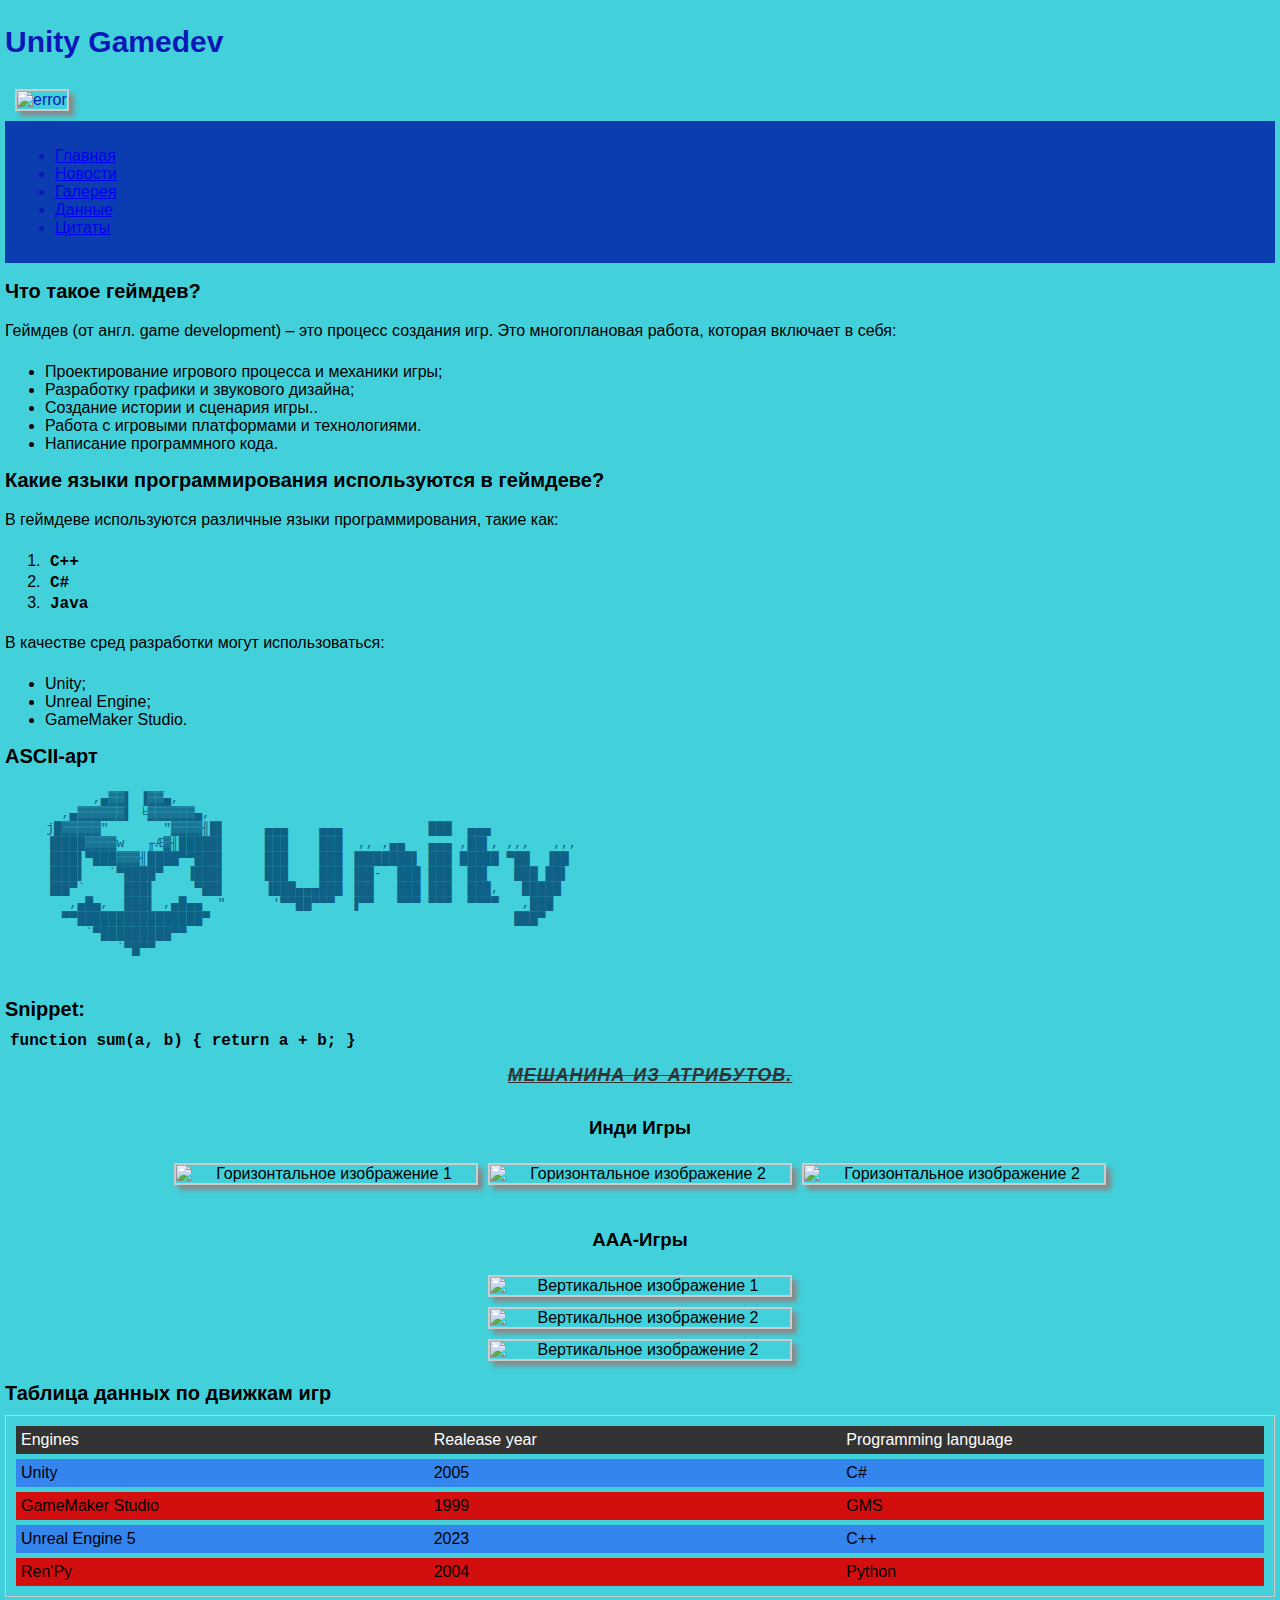
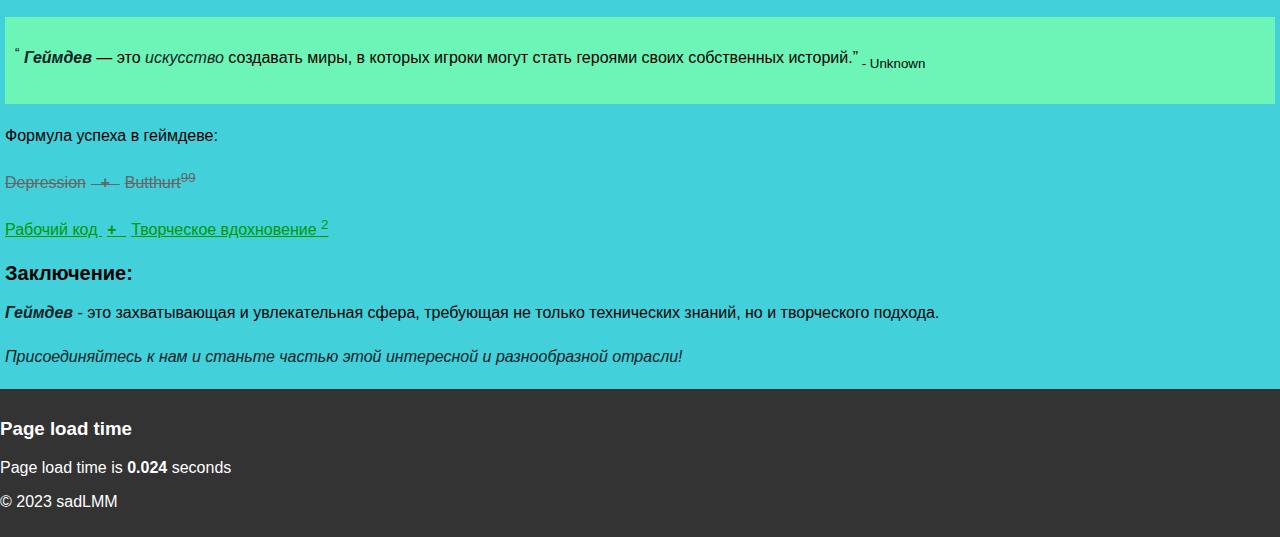
==== index.html @ ef22480f "lab_4.v1" ====
<!DOCTYPE html>
<html lang="ru">
<head>
  <meta charset="UTF-8">
  <meta name="keywords" content="геймдев, игры, разработка игр">
  <meta name="description" content="Этот сайт посвящен теме геймдев и содержит информацию о разработке игр.">
  <link rel="stylesheet" href="css/styles.css">

  <script src="js/Page_load_time.js"></script>
  <script src="js/item_status.js"></script>
  <title>Сайт о геймдеве</title>
</head>
<body class="body">
<header class="header">
  <h1 class="heading"> Unity Gamedev </h1>
  <img src="https://i.playground.ru/p/lJbBQT5f_KwmJoB2KZjHbQ.png"  alt="error">


  <nav class="header__nav">

    <ul class="navigation__list">
      <!--<li><a href="#">Главная</a></li>-->
      <li class="Main"><a href="#Main">Главная</a>  </li>
      <li class="News"><a href="#News">Новости</a>  </li>
      <li class="Gallery"><a href="#Gallery">Галерея</a>  </li>
      <li class="Data"><a href="#Data">Данные</a>  </li>
      <li class="Quote"><a href="#Quote">Цитаты</a>  </li>

    </ul>
  </nav>
</header>
<main>


  <section id="News">
    <h2 class="heading2">Что такое геймдев?</h2>
    <p class="paragraph">Геймдев (от англ. game development) – это процесс создания игр. Это многоплановая работа, которая включает в себя:</p>
    <ul class="list">
      <li class="list__item">Проектирование игрового процесса и механики игры;</li>
      <li class="list__item">Разработку графики и звукового дизайна;</li>
      <li class="list__item">Создание истории и сценария игры..</li>
      <li class="list__item">Работа с игровыми платформами и технологиями.</li>
      <li class="list__item">Написание программного кода.</li>
    </ul>
  </section>

  <section>
    <h2 class="heading2">Какие языки программирования используются в геймдеве?</h2>
    <p class="paragraph">В геймдеве используются различные языки программирования, такие как:</p>
    <ol class="list">
      <li class="list__item"><code class="code">C++</code></li>
      <li class="list__item"><code class="code">C#</code></li>
      <li class="list__item"><code class="code">Java</code></li>
    </ol>
    <p class="paragraph">В качестве сред разработки могут использоваться:</p>
    <ul class="list">
      <li class="list__item">Unity;</li>
      <li class="list__item">Unreal Engine;</li>
      <li class="list__item">GameMaker Studio.</li>
    </ul>
  </section>

  <section>
    <h2 class="heading2">ASCII-арт</h2>
    <pre class="preformatted">
          ,▄▓▓▌ ▐▓▓▄,
      ,▄▓▓▓▓▓▓▌ ╘▓▓▓▓▓▓▄,
    j█▓▓▓▓▓"       "▓▓▓▓╢█▌     ▄▄▄    ▄▄▄           ███  ▄▄▄
    ▐████▓▓▓▓w   ╓Æ▓╢█████▌     ███    ███  ,, ,▄▄   ▄▄▄ ,██▌, ,,,   ,,,
    ▐███▌▀███▓▓▓╢████▀▀███▌     ███    ███ ▐███████▌ ███ █████ ▀██  ▐██
    ▐███▌   `▀████▀   ▐███▌     ███    ███ ▐██-  ███ ███  ██▌   ███ ██▌
    ▐██▀`     ███▌     ▀██▌     ▐███▄▄▄███ ▐██   ███ ███  ███,   █████
       ,▄█▄,  ███▌ ,▄█▄▄  "      '▀▀██▀▀▀  ▐▀▀   ▀▀▀ ▀▀▀  ▀▀▀▀   ,███
      ▀▀████████████████▀                                       ███▀
         `▀█████████▀▀
             `▀█▀▀
    </pre>
  </section>
  <section>
    <h2 class="heading2">Snippet:</h2>
    <code class="code">
      function sum(a, b) {
      return a + b;
      }
    </code>
    <p class="my_p">Мешанина из атрибутов.</p>
  </section>

  <section id="Gallery" class="gallery">
    <h3>Инди Игры</h3>
    <div class="horizontal-row">
      <img src="https://wallpapers.com/images/high/indie-games-1920-x-1200-wallpaper-4uxms8qymoasacbl.webp" alt="Горизонтальное изображение 1">
      <img src="https://wallpapers.com/images/high/indie-games-1920-x-1080-wallpaper-1pp1ojj062dm00wa.webp" alt="Горизонтальное изображение 2">
      <img src="https://wallpapers.com/images/high/indie-games-1600-x-900-wallpaper-tjoo0bfdchndl1yh.webp" alt="Горизонтальное изображение 2">
    </div>
    <div class="vertical-row">
      <h3>ААА-Игры</h3>
      <img src="https://www.thelostgamer.com/wp-content/uploads/2020/11/DOOM-Eternal-1024x576.jpg.webp" alt="Вертикальное изображение 1">
      <img src="https://www.thelostgamer.com/wp-content/uploads/2020/11/Baldurs-Gate-3-1024x587.jpg.webp" alt="Вертикальное изображение 2">
      <img src="https://www.thelostgamer.com/wp-content/uploads/2020/11/Watch-Dogs-Legion-1024x576.jpg.webp" alt="Вертикальное изображение 2">
    </div>
  </section>


  <section id="Data">
    <h2 class="heading2">Таблица данных по движкам игр</h2>
    <div class="table-container">
      <div class="table-header"> <!-- Заголовок таблицы -->
        <div>Engines</div>
        <div>Realease year</div>
        <div>Programming language</div>
      </div>
      <div class="table-row">
        <div>Unity</div>
        <div>2005</div>
        <div>С#</div>

      </div>
      <div class="table-row">
        <div>GameMaker Studio</div>
        <div>1999</div>
        <div>GMS</div>
      </div>
      <div class="table-row">
        <div>Unreal Engine 5</div>
        <div>2023</div>
        <div>C++</div>
      </div>
      <div class="table-row">
        <div>Ren'Py</div>
        <div> 2004 </div>
        <div>Python</div>
      </div>
      <!-- Добавьте другие строки по аналогии -->
    </div>
  </section>

  <section id="Quote">
    <blockquote class="blockquote">
      <p class="paragraph"><sup class="superscript">“</sup> <b class="emphasis">Геймдев</b> — это <em class="emphasis">искусство</em> создавать миры, в которых игроки могут стать героями своих собственных историй.”<sub> - Unknown</sub></p>
    </blockquote>
    <p class="paragraph"> Формула успеха в геймдеве:</p>
    <p class="paragraph"> <del class="deleted">Depression<code class="code"> + </code> Butthurt<sup class="superscript">99</sup> </del>  </p>
    <p class="paragraph"> <ins class="inserted">Рабочий код <code class="code"> + </code> Творческое вдохновение <sup class="superscript">2</sup> </ins></p>
  </section>

  <section>
    <h2 class="heading2">Заключение:</h2>
    <p class="paragraph"><strong class="emphasis">Геймдев</strong> - это захватывающая и увлекательная сфера, требующая не только технических знаний, но и творческого подхода.</p>
    <p class="paragraph"><em class="emphasis">Присоединяйтесь к нам и станьте частью этой интересной и разнообразной отрасли!</em></p>
  </section>


<footer class="footer">

  <div class="footer_load_time">
    <h3>Page load time</h3>
    <span id="load_time"></span>
  </div>


  <p>&copy; 2023 sadLMM </p>
</footer>


</main>
</body>
</html>
---- css/styles.css ----
.body {
  display: flex;
  flex-direction: column;
  background-color: #42D1DB;
  font-family: Arial, sans-serif;
  margin: 0;
  padding: 5px;
  text-align: left;
}

/* Блок "header" */
.header {
  color: #0a18b7;
  text-align: left;

}


/* Блок "heading" */
.heading {
  font-size: 1.875rem;
  margin-bottom: 20px;

}

/* Блок "navigation" */
.navigation {
  display: flex;
  justify-content: space-between;
  background-color: #0b3db0;
  padding: 10px;
}

/* Элемент "navigation__item" внутри блока "navigation" */
.navigation__item {
  display: inline;
  margin-right: 20px;
}

/* Блок "paragraph" */
.paragraph {
  font-size: 1rem;
  margin-bottom: 20px;
  line-height: 1.5;
}

/* Блок "heading2" */
.heading2 {
  font-size: 1.25rem;
  margin-bottom: 10px;
}

/* Блок "code" */
.code {
  font-family: Consolas, monospace;
  background-color: #42D1DB;
  padding: 5px;
  line-height: 1.3;
  font-weight: bold;
}

/* Блок "preformatted" */
.preformatted {
  justify-content: flex-start;
  color: #0e6085;
  padding: 10px;
}

/* Блок "blockquote" */
.blockquote {
  background-color: #6CF5B7;
  padding: 10px;
  margin: 20px 0;
}

/* Элемент "superscript" внутри блока "paragraph" */
.superscript {
  font-size: smaller;
  vertical-align: super;
}

/* Элемент "emphasis" внутри блока "paragraph" */
.emphasis {
  font-style: italic;
  color: #092326;
}

/* Элемент "deleted" внутри блока "paragraph" */
.deleted {
  text-decoration: line-through;
  color: #666;
}

/* Элемент "inserted" внутри блока "paragraph" */
.inserted {
  text-decoration: underline;
  color: #009900;
}

/* Блок "footer" */
.footer {
  position: absolute;
  left: 0;
  width: 100%;
  text-align: left;
  background-color: #333;
  color: #fff;
  padding: 10px 0;
}

.my_p{
  font-size: 1.125rem;
  line-height: 1.5;
  font-family: Arial, sans-serif;
  font-weight: bold;
  text-align: center;
  vertical-align: middle;
  background-color: #42D1DB;
  color: #333;
  margin: 10px 20px ;
  white-space: pre;
  font-style: italic;
  text-decoration: underline line-through;
  text-transform: uppercase;
  word-spacing: 2px;
  letter-spacing: 1px;
  text-indent: 20px;
}

img {
  width: 300px;
  height: auto;
  border: 2px solid #ccc;
  margin: 10px;
  box-shadow: 5px 5px 5px #888;
}

/* Галерея стилей */
.gallery {
  display: flex;
  flex-direction: column;
  align-items: center;
  text-align: center;
}

/* Горизонтальный ряд изображений */
.horizontal-row {
  display: flex;
  justify-content: space-between;
  margin-bottom: 20px;
}

/* Вертикальный ряд изображений */
.vertical-row {
  display: flex;
  flex-direction: column;
  align-items: center;
}

/* Стили для изображений */
.gallery img {
  max-width: 100%;
  height: auto;
  margin: 5px;
}

/* Скрываем ASCII-арт при разрешении в 768 пикселей и меньше */
@media screen and (max-width: 768px) {
  .preformatted {
    display: none;
  }
}


/* Стили для таблицы данных */
.table-container {
  display: grid;
  /*grid-template-columns: repeat(auto-fit, minmax(150px, 1fr)); /* Адаптивные колонки */
  gap: 5px;
  border: 1px solid #ccc;
  padding: 10px;
}

.table-header {
  display: grid;
  grid-template-columns: repeat(3, 1fr);
  background-color: #333;
  color: #fff;
  padding: 5px;
}

.table-row {
  display: grid;
  grid-template-columns: repeat(3, 1fr);
  padding: 5px;
}

/* Стили для четных и нечетных строк */
.table-row:nth-child(odd) {
  background-color: #d30e0e; /* Четные строки */
}

.table-row:nth-child(even) {
  background-color: #3485ee; /* Нечетные строки */
}

.footer_load_time{
  text-align: left;
}


.header__nav .container ul li.active {
  background-color: darkslateblue;
  transition: 0.3s ease background-color;
}

.header__nav .container ul li a:hover {
  color: white;
  text-shadow: -1px -1px 0 #000,
  1px -1px 0 #000,
  -1px 1px 0 #000,
  1px 1px 0 #000;
}

.header__nav .container ul li.active a {
  color: rgb(255, 255, 255);
}

.header__nav .navigation__list ul li a:hover{
  color: white;
  text-shadow: -1px -1px 0 #000,
  1px -1px 0 #000,
  -1px 1px 0 #000,
  1px 1px 0 #000;
}

.header__nav .navigation__list ul li a.active{

}
.header__nav .navigation__list ul li.active a{
  color: rgb(255, 255, 255);
}

.header__nav {
  display: flex;
  justify-content: space-between;
  background-color: #0b3db0;
  padding: 10px;
}

.navigation__list li.active {
  /* Стили для активного пункта меню */
  background-color: #115af5; /* Например, измените цвет фона */
  color: #fff; /* Например, измените цвет текста */
}
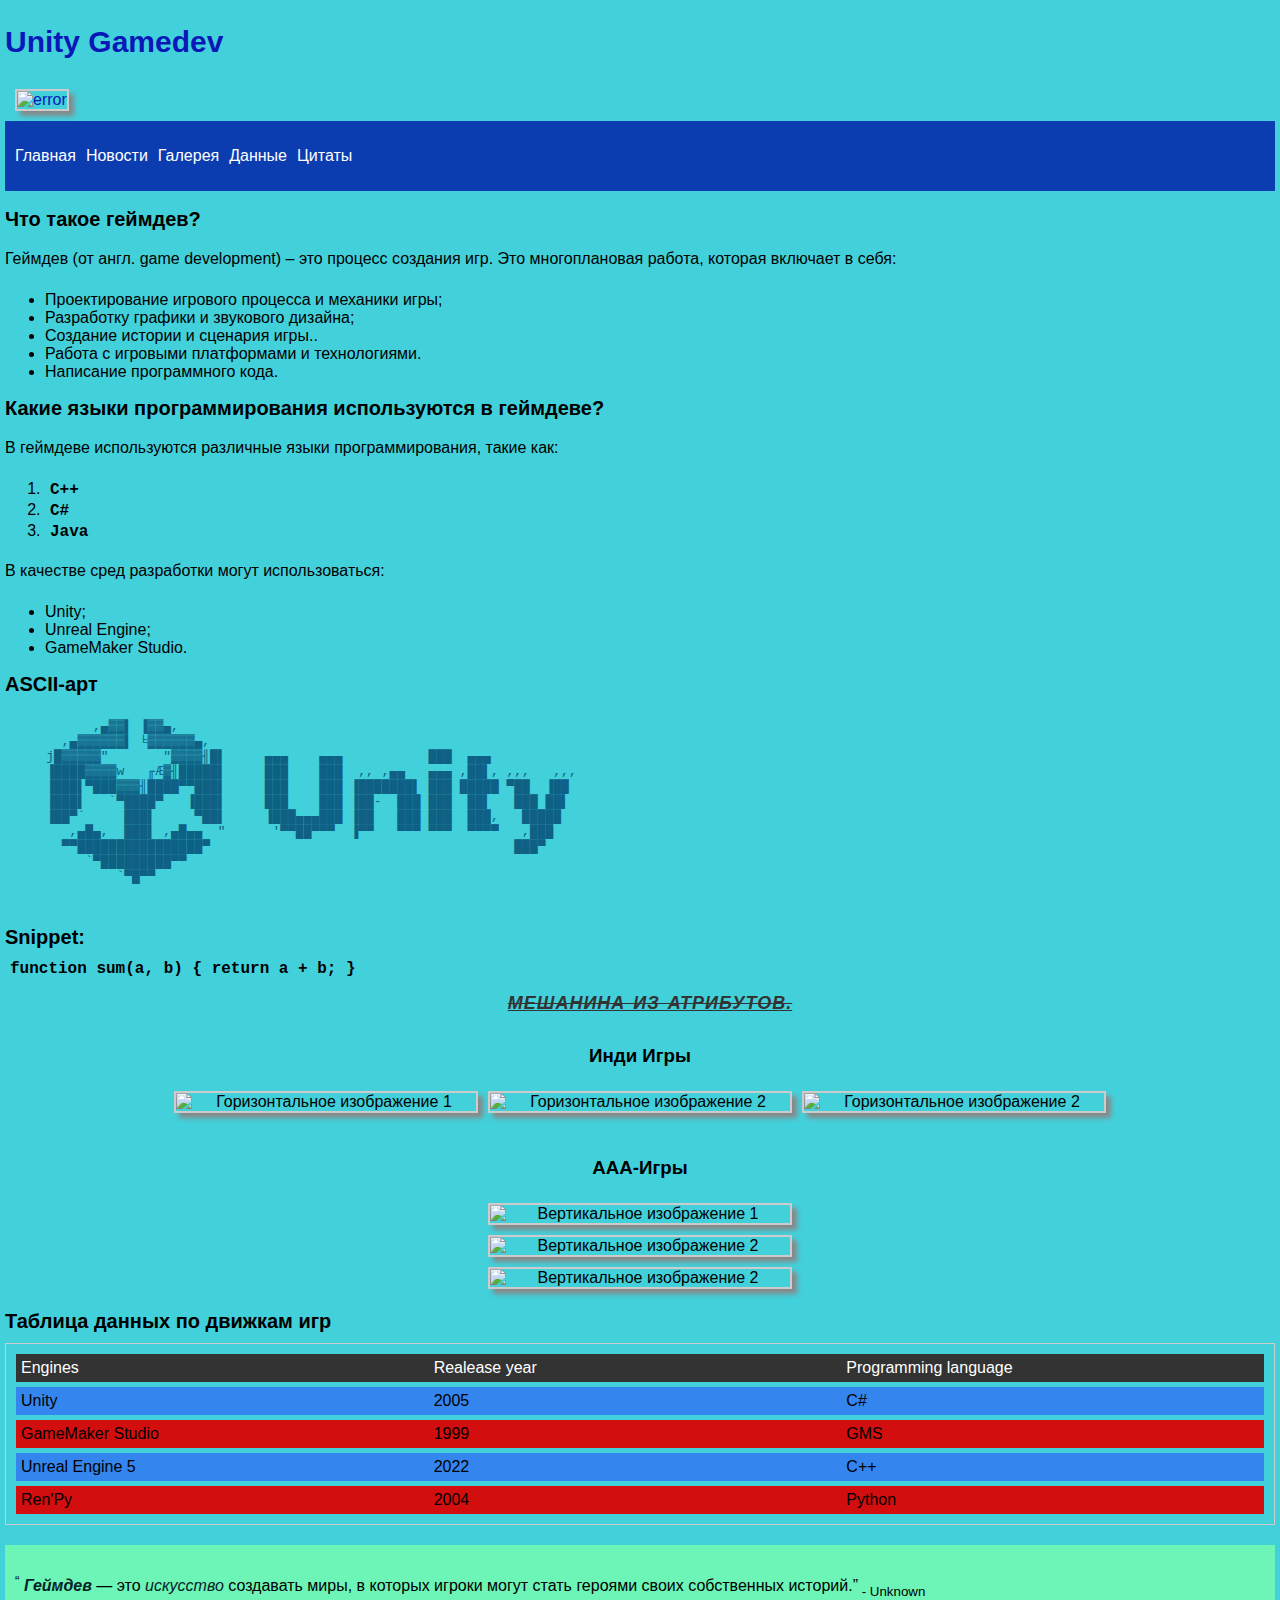
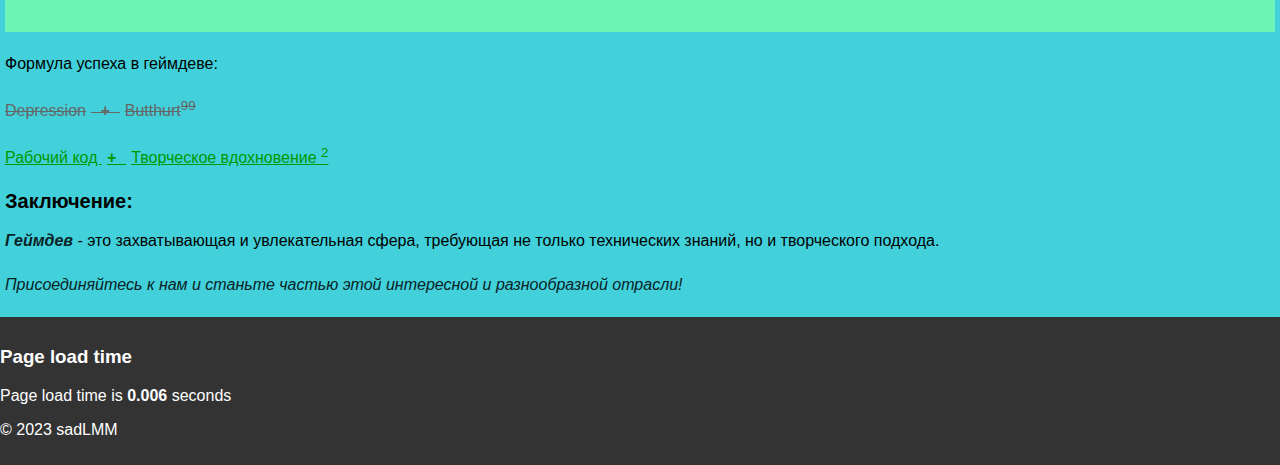
==== commit 5d3368a4: "lab3changes" ====
--- a/index.html
+++ b/index.html
@@ -8,11 +8,13 @@
 
   <script src="js/Page_load_time.js"></script>
   <script src="js/item_status.js"></script>
+
   <title>Сайт о геймдеве</title>
 </head>
 <body class="body">
 <header class="header">
   <h1 class="heading"> Unity Gamedev </h1>
+
   <img src="https://i.playground.ru/p/lJbBQT5f_KwmJoB2KZjHbQ.png"  alt="error">
 
 
@@ -20,9 +22,9 @@
 
     <ul class="navigation__list">
       <!--<li><a href="#">Главная</a></li>-->
-      <li class="Main"><a href="#Main">Главная</a>  </li>
-      <li class="News"><a href="#News">Новости</a>  </li>
-      <li class="Gallery"><a href="#Gallery">Галерея</a>  </li>
+      <li class="Main"><a href="index.html">Главная</a>  </li>
+      <li class="News"><a href="News.html">Новости</a>  </li>
+      <li class="Gallery"><a href="Gallery.html">Галерея</a>  </li>
       <li class="Data"><a href="#Data">Данные</a>  </li>
       <li class="Quote"><a href="#Quote">Цитаты</a>  </li>
 
@@ -123,7 +125,7 @@
       </div>
       <div class="table-row">
         <div>Unreal Engine 5</div>
-        <div>2023</div>
+        <div>2022</div>
         <div>C++</div>
       </div>
       <div class="table-row">
@@ -131,7 +133,6 @@
         <div> 2004 </div>
         <div>Python</div>
       </div>
-      <!-- Добавьте другие строки по аналогии -->
     </div>
   </section>
 
@@ -162,7 +163,7 @@
   <p>&copy; 2023 sadLMM </p>
 </footer>
 
-
+  11  1111111111111111111111111111111
 </main>
 </body>
 </html>
--- a/css/styles.css
+++ b/css/styles.css
@@ -13,6 +13,9 @@
   color: #0a18b7;
   text-align: left;
 
+}
+.main{
+  display: flex;
 }
 
 
@@ -143,14 +146,14 @@
   text-align: center;
 }
 
-/* Горизонтальный ряд изображений */
+
 .horizontal-row {
   display: flex;
   justify-content: space-between;
   margin-bottom: 20px;
 }
 
-/* Вертикальный ряд изображений */
+
 .vertical-row {
   display: flex;
   flex-direction: column;
@@ -165,14 +168,18 @@
 }
 
 /* Скрываем ASCII-арт при разрешении в 768 пикселей и меньше */
+@media screen and (max-width: 500px) {
+  .horizontal-row {
+    display: none;
+  }
+}
+
 @media screen and (max-width: 768px) {
   .preformatted {
     display: none;
   }
 }
 
-
-/* Стили для таблицы данных */
 .table-container {
   display: grid;
   /*grid-template-columns: repeat(auto-fit, minmax(150px, 1fr)); /* Адаптивные колонки */
@@ -208,32 +215,6 @@
   text-align: left;
 }
 
-
-.header__nav .container ul li.active {
-  background-color: darkslateblue;
-  transition: 0.3s ease background-color;
-}
-
-.header__nav .container ul li a:hover {
-  color: white;
-  text-shadow: -1px -1px 0 #000,
-  1px -1px 0 #000,
-  -1px 1px 0 #000,
-  1px 1px 0 #000;
-}
-
-.header__nav .container ul li.active a {
-  color: rgb(255, 255, 255);
-}
-
-.header__nav .navigation__list ul li a:hover{
-  color: white;
-  text-shadow: -1px -1px 0 #000,
-  1px -1px 0 #000,
-  -1px 1px 0 #000,
-  1px 1px 0 #000;
-}
-
 .header__nav .navigation__list ul li a.active{
 
 }
@@ -249,7 +230,56 @@
 }
 
 .navigation__list li.active {
-  /* Стили для активного пункта меню */
-  background-color: #115af5; /* Например, измените цвет фона */
-  color: #fff; /* Например, измените цвет текста */
-}
+
+  background-color: #115af5;
+  color: #fff;
+}
+
+.news-article {
+  background-color: #2f7fec;
+  border: 1px solid #0a18b7;
+  padding: 15px;
+  margin-bottom: 20px;
+  border-radius: 5px;
+  box-shadow: 0 0 5px rgb(2, 2, 2);
+}
+
+.news-title {
+  font-size: 1.5rem;
+  margin-top: 0;
+  color: #020202;
+}
+
+.news-date {
+  font-size: 0.9rem;
+  color: #ffffff;
+}
+
+.news-content {
+  font-size: 1rem;
+  color: #020202;
+}
+
+.active {
+  font-weight: bold;
+  color: #ec0202;
+}
+.navigation__list {
+  display: flex;
+  list-style: none; /* Убираем маркеры списка */
+  padding: 0; /* Убираем внутренний отступ */
+}
+
+.navigation__list li {
+  margin-right: 10px; /* Добавляем небольшой отступ между элементами */
+}
+
+
+.navigation__list li a {
+  text-decoration: none;
+  color: white;
+}
+
+.Gallery{
+  color: red;
+}
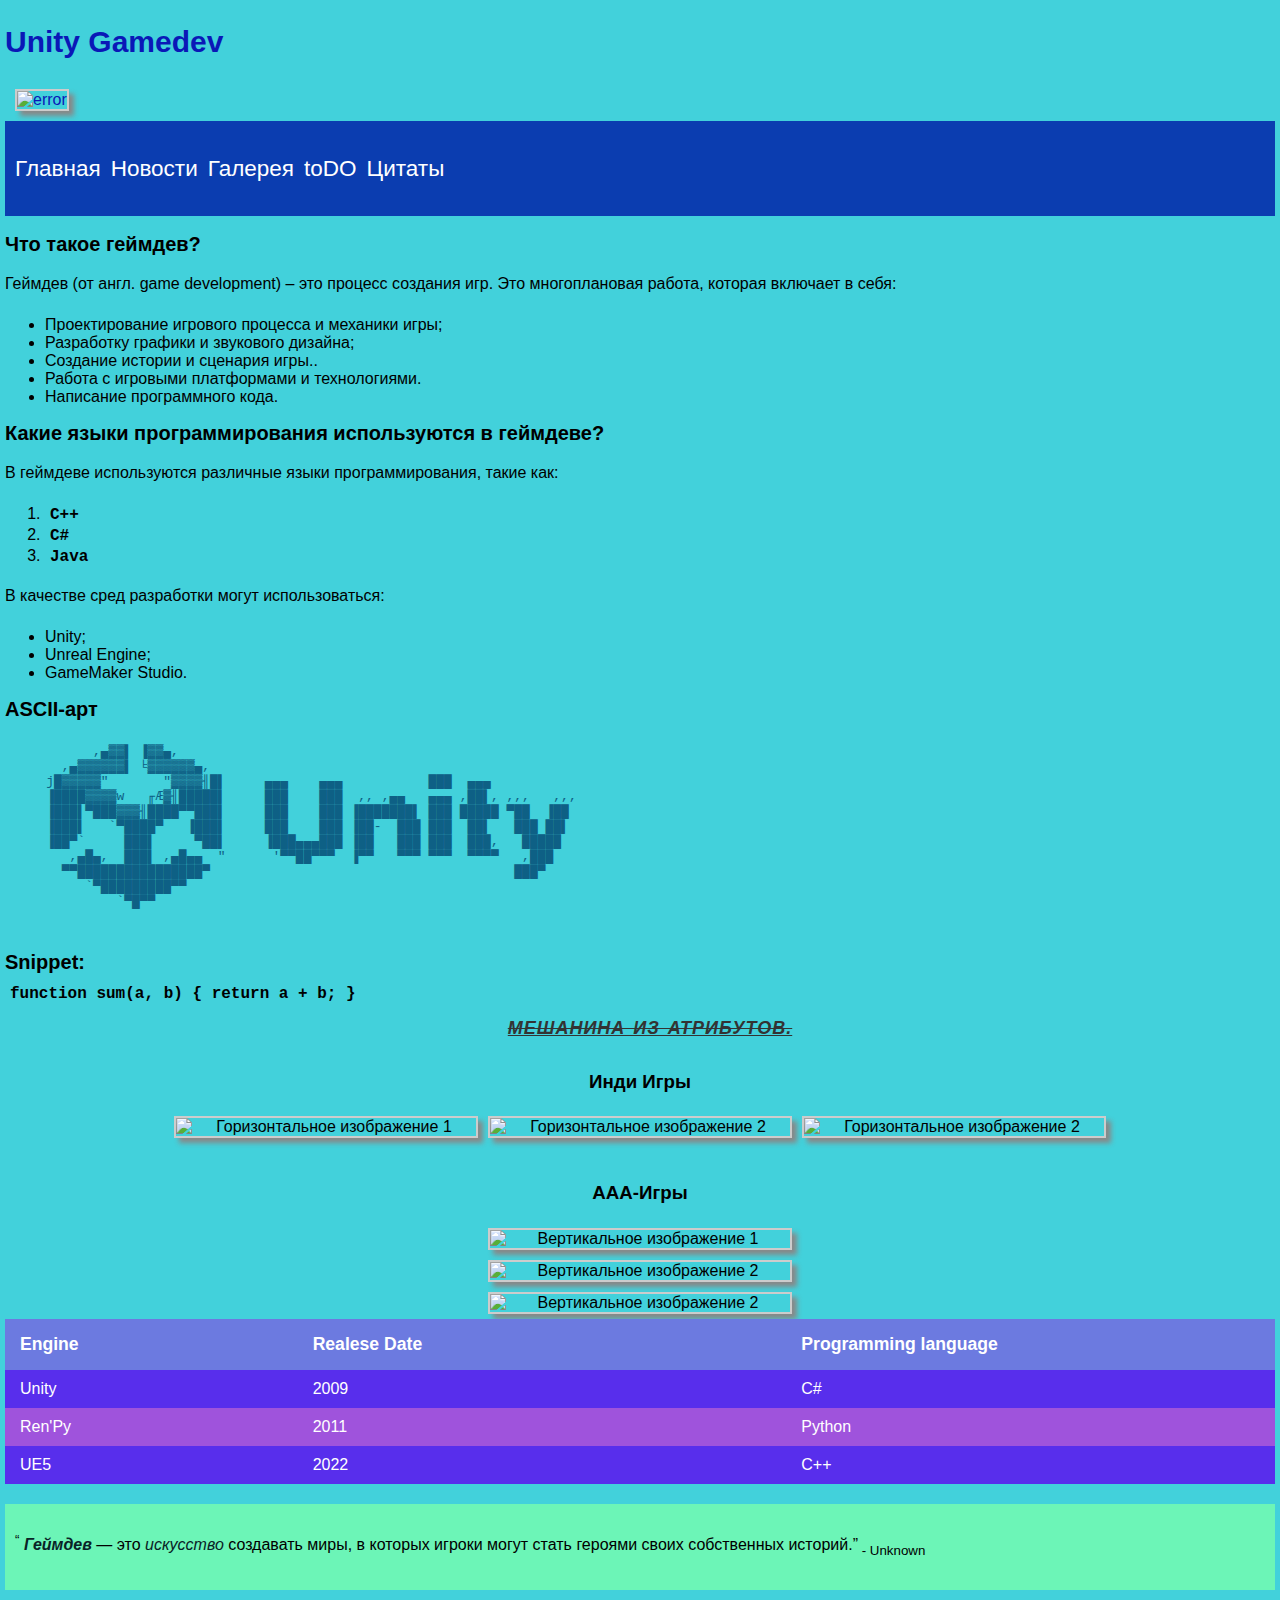
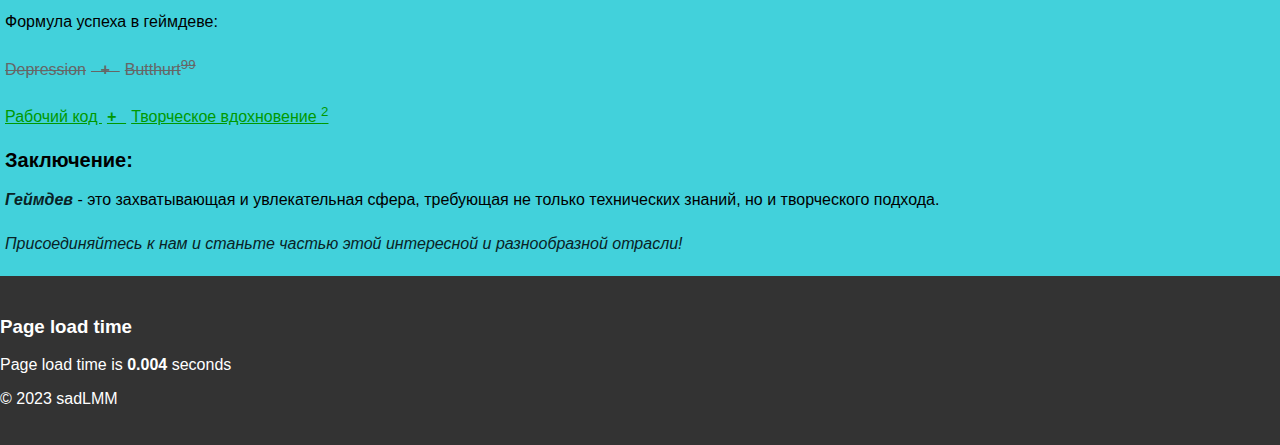
==== commit f704daa3: "lab5" ====
--- a/index.html
+++ b/index.html
@@ -4,11 +4,9 @@
   <meta charset="UTF-8">
   <meta name="keywords" content="геймдев, игры, разработка игр">
   <meta name="description" content="Этот сайт посвящен теме геймдев и содержит информацию о разработке игр.">
+  <script src="js/Page_load_time.js"></script>
+
   <link rel="stylesheet" href="css/styles.css">
-
-  <script src="js/Page_load_time.js"></script>
-  <script src="js/item_status.js"></script>
-
   <title>Сайт о геймдеве</title>
 </head>
 <body class="body">
@@ -22,11 +20,11 @@
 
     <ul class="navigation__list">
       <!--<li><a href="#">Главная</a></li>-->
-      <li class="Main"><a href="index.html">Главная</a>  </li>
-      <li class="News"><a href="News.html">Новости</a>  </li>
-      <li class="Gallery"><a href="Gallery.html">Галерея</a>  </li>
-      <li class="Data"><a href="#Data">Данные</a>  </li>
-      <li class="Quote"><a href="#Quote">Цитаты</a>  </li>
+      <li class="navigation_item"><a href="index.html">Главная</a>  </li>
+      <li class="navigation_item"><a href="News.html">Новости</a>  </li>
+      <li class="navigation_item"><a href="Gallery.html">Галерея</a>  </li>
+      <li class="navigation_item"><a href="toDo.html">toDO</a></li>
+      <li class="navigation_item"><a href="#Quote">Цитаты</a>  </li>
 
     </ul>
   </nav>
@@ -104,37 +102,32 @@
   </section>
 
 
-  <section id="Data">
-    <h2 class="heading2">Таблица данных по движкам игр</h2>
-    <div class="table-container">
-      <div class="table-header"> <!-- Заголовок таблицы -->
-        <div>Engines</div>
-        <div>Realease year</div>
-        <div>Programming language</div>
-      </div>
-      <div class="table-row">
-        <div>Unity</div>
-        <div>2005</div>
-        <div>С#</div>
-
-      </div>
-      <div class="table-row">
-        <div>GameMaker Studio</div>
-        <div>1999</div>
-        <div>GMS</div>
-      </div>
-      <div class="table-row">
-        <div>Unreal Engine 5</div>
-        <div>2022</div>
-        <div>C++</div>
-      </div>
-      <div class="table-row">
-        <div>Ren'Py</div>
-        <div> 2004 </div>
-        <div>Python</div>
-      </div>
-    </div>
-  </section>
+  <table>
+    <thead>
+    <tr>
+      <th><b>Engine</b></th>
+      <th><b>Realese Date</b></th>
+      <th><b>Programming language</b></th>
+    </tr>
+    </thead>
+    <tbody>
+    <tr>
+      <td>Unity</td>
+      <td>2009</td>
+      <td>C#</td>
+    </tr>
+    <tr>
+      <td>Ren'Py</td>
+      <td>2011</td>
+      <td>Python</td>
+    </tr>
+    <tr>
+    <td>UE5</td>
+    <td>2022</td>
+    <td>C++</td>
+    </tr>
+    </tbody>
+  </table>
 
   <section id="Quote">
     <blockquote class="blockquote">
@@ -151,19 +144,17 @@
     <p class="paragraph"><em class="emphasis">Присоединяйтесь к нам и станьте частью этой интересной и разнообразной отрасли!</em></p>
   </section>
 
+  <footer class="footer">
 
-<footer class="footer">
-
-  <div class="footer_load_time">
-    <h3>Page load time</h3>
-    <span id="load_time"></span>
-  </div>
+    <div class="footer_load_time">
+      <h3>Page load time</h3>
+      <span id="load_time"></span>
+    </div>
 
 
-  <p>&copy; 2023 sadLMM </p>
-</footer>
+    <p>&copy; 2023 sadLMM </p>
+  </footer>
 
-  11  1111111111111111111111111111111
 </main>
 </body>
 </html>
--- a/css/styles.css
+++ b/css/styles.css
@@ -108,7 +108,7 @@
   text-align: left;
   background-color: #333;
   color: #fff;
-  padding: 10px 0;
+  padding: 21px 0;
 }
 
 .my_p{
@@ -260,10 +260,7 @@
   color: #020202;
 }
 
-.active {
-  font-weight: bold;
-  color: #ec0202;
-}
+
 .navigation__list {
   display: flex;
   list-style: none; /* Убираем маркеры списка */
@@ -283,3 +280,66 @@
 .Gallery{
   color: red;
 }
+
+
+table {
+  display: grid;
+  border-collapse: collapse;
+  min-width: 100%;
+  grid-template-columns:
+    minmax(150px, 1fr)
+    minmax(150px, 1.67fr)
+    minmax(150px, 1.67fr);
+    minmax(150px, 1.67fr);
+}
+
+thead,
+tbody,
+tr {
+  display: contents;
+}
+
+th,
+td {
+  padding: 15px;
+  overflow: hidden;
+  text-overflow: ellipsis;
+  white-space: nowrap;
+}
+
+th {
+  position: sticky;
+  top: 0;
+  background: #6c7ae0;
+  text-align: left;
+  font-weight: normal;
+  font-size: 1.1rem;
+  color: white;
+}
+
+th:last-child {
+  border: 0;
+}
+
+td {
+  padding-top: 10px;
+  padding-bottom: 10px;
+  color: #ffffff;
+}
+
+tr:nth-child(even) td {
+  background: #9f53dc;
+}
+tr:nth-child(odd) td {
+  background: #582eec;
+}
+
+.navigation_item:hover {
+  background-color: #09bdbd;
+}
+
+ a {
+  font-size: 2.5vh;
+  line-height: 4.8vh;
+}
+
